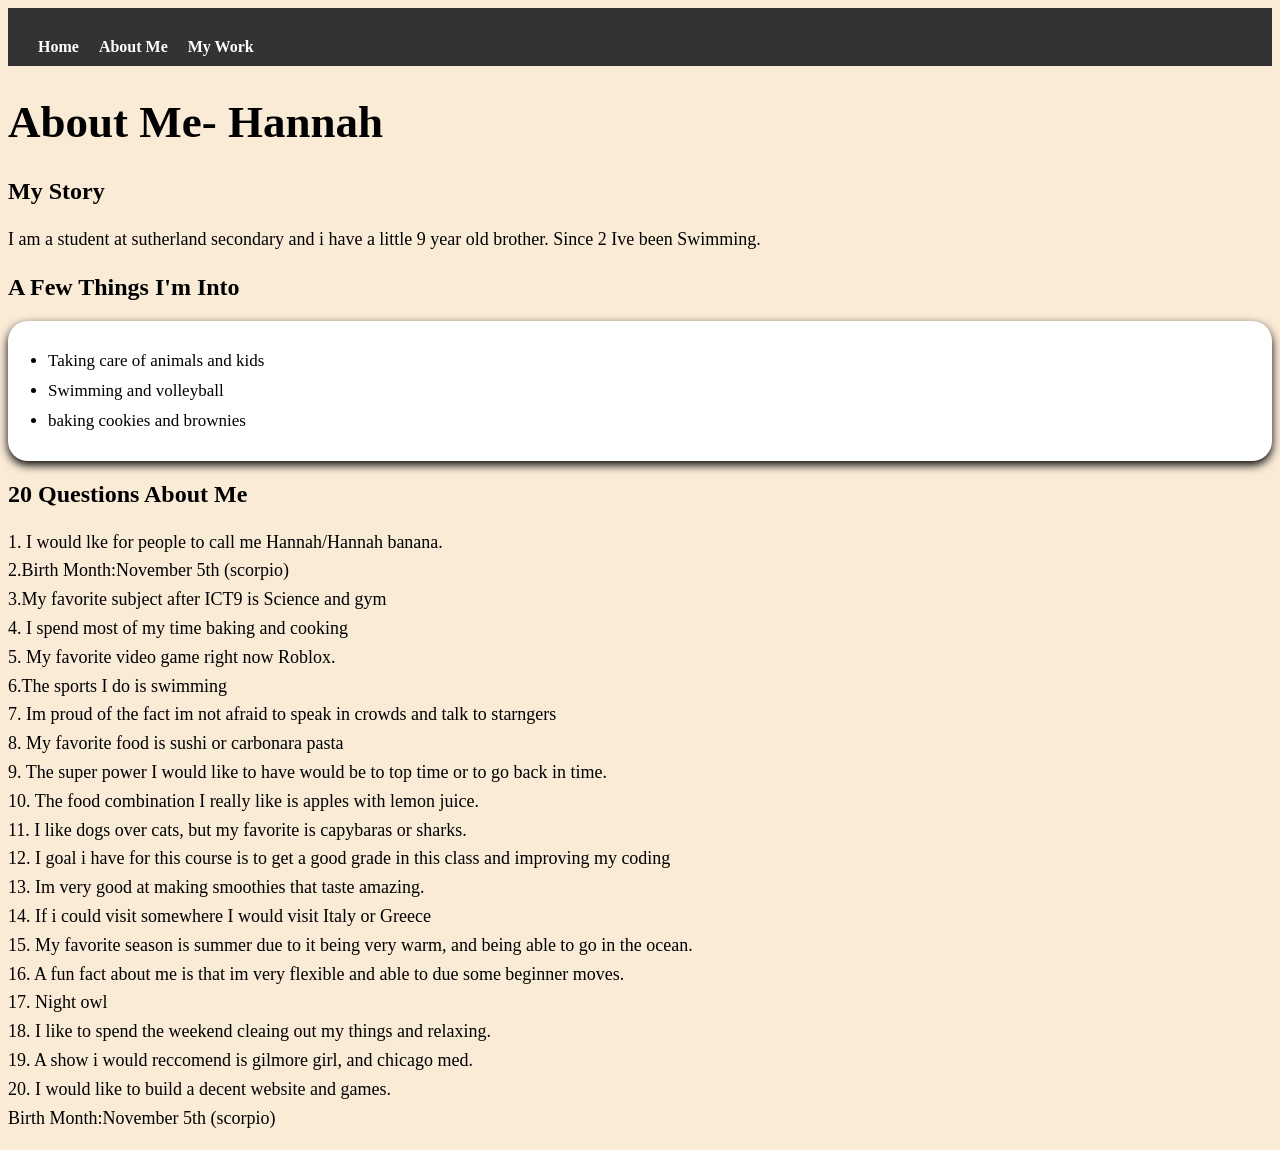
==== about.html @ 896679b2 "First version of my studio code" ====
<!DOCTYPE html>
<html lang="en">

<head>
    <meta charset="UTF-8">
    <title>About Me - Hannah</title>
    <link rel="stylesheet" href="css/style.css">
</head>

<body>

    <header>
        <nav>
            <a href="Index.HTML"</a>
        </nav>
    

  

    <!-- the rest of your content -->

</body>
</html>
 
   <nav>
  <a href="index.html">Home</a>
  <a href="about.html">About Me</a>
  <a href="work.html">My Work</a>
</nav>
    <!DOCTYPE html>
<html lang="en">
<head>
  <meta charset="UTF-8">
  <title>About me- Hannah</title>
</head>
<body>
  <h1>About Me- Hannah</h1>

  <h2>My Story</h2>
  <p>I am a student at sutherland secondary and i have a little 9 year old brother. Since 2 Ive been Swimming.</p>

  <h2>A Few Things I'm Into</h2>
  <ul>
    <li>Taking care of animals and kids</li>
    <li>Swimming and volleyball</li>
    <li>baking cookies and brownies</li>
  </ul>

  <h2>20 Questions About Me</h2>
  <p>1. I would lke for people to call me Hannah/Hannah banana.
   <br>2.Birth Month:November 5th (scorpio)
 <br>3.My favorite subject after ICT9 is Science and gym
 <br>4. I spend most of my time baking and cooking
 <br>5. My favorite video game right now Roblox. 
  <br>6.The sports I do is swimming 
   <br>7. Im proud of the fact im not afraid to speak in crowds and talk to starngers

    <br>8. My favorite food is sushi or carbonara pasta

     <br>9. The super power I would like to have would be to top time or to go back in time. 
      <br>10. The food combination I really like is apples with lemon juice.

 <br>11. I like dogs over cats, but my favorite is capybaras or sharks.
  <br>12. I goal i have for this course is to get a good grade in this class and improving my coding
   <br>13. Im very good at making smoothies that taste amazing. 
    <br>14. If i could visit somewhere I would visit Italy or Greece
     <br>15. My favorite season is summer due to it being very warm, and being able to go in the ocean.
      <br>16. A fun fact about me is that im very flexible and able to due some beginner moves.
       <br>17. Night owl 
        <br>18. I like to spend the weekend cleaing out my things and relaxing. 
         <br>19. A show i would reccomend is gilmore girl, and chicago med. 
 <br>20. I would like to build a decent website and games. 
         













    <br>Birth Month:November 5th (scorpio)
    </p>
  </p>
</body>
</html>
---- css/style.css ----
/* Main title */
h1 {
    font-size: 45px;
}
 
/* Paragraphs */
p {
    font-size: 18px;
    line-height: 1.6;
}
 
/* Lists */
ul {
    background-color: white;
    padding: 20px 40px;
    border-radius: 20px;
    box-shadow: 0 4px 10px #000000;
}
 
li {
    margin: 10px 0;
    font-size: 17px;
}
 
/* Main content */
main {
    max-width: 800px;
    margin: 30px auto;
    padding: 25px;
    background-color: #beb0b8;
    border-radius: 25px;
    box-shadow: 0 5px 15px #000000;}

body {
    background-color: antiquewhite;
}

nav {
  display: flex;
  gap: 20px;
  padding: 10px;
  background-color: #333333;
}

nav a {
  text-decoration: none;
  color: white;
  font-weight: bold;
}

nav a:hover {
  color:pink 
   
}
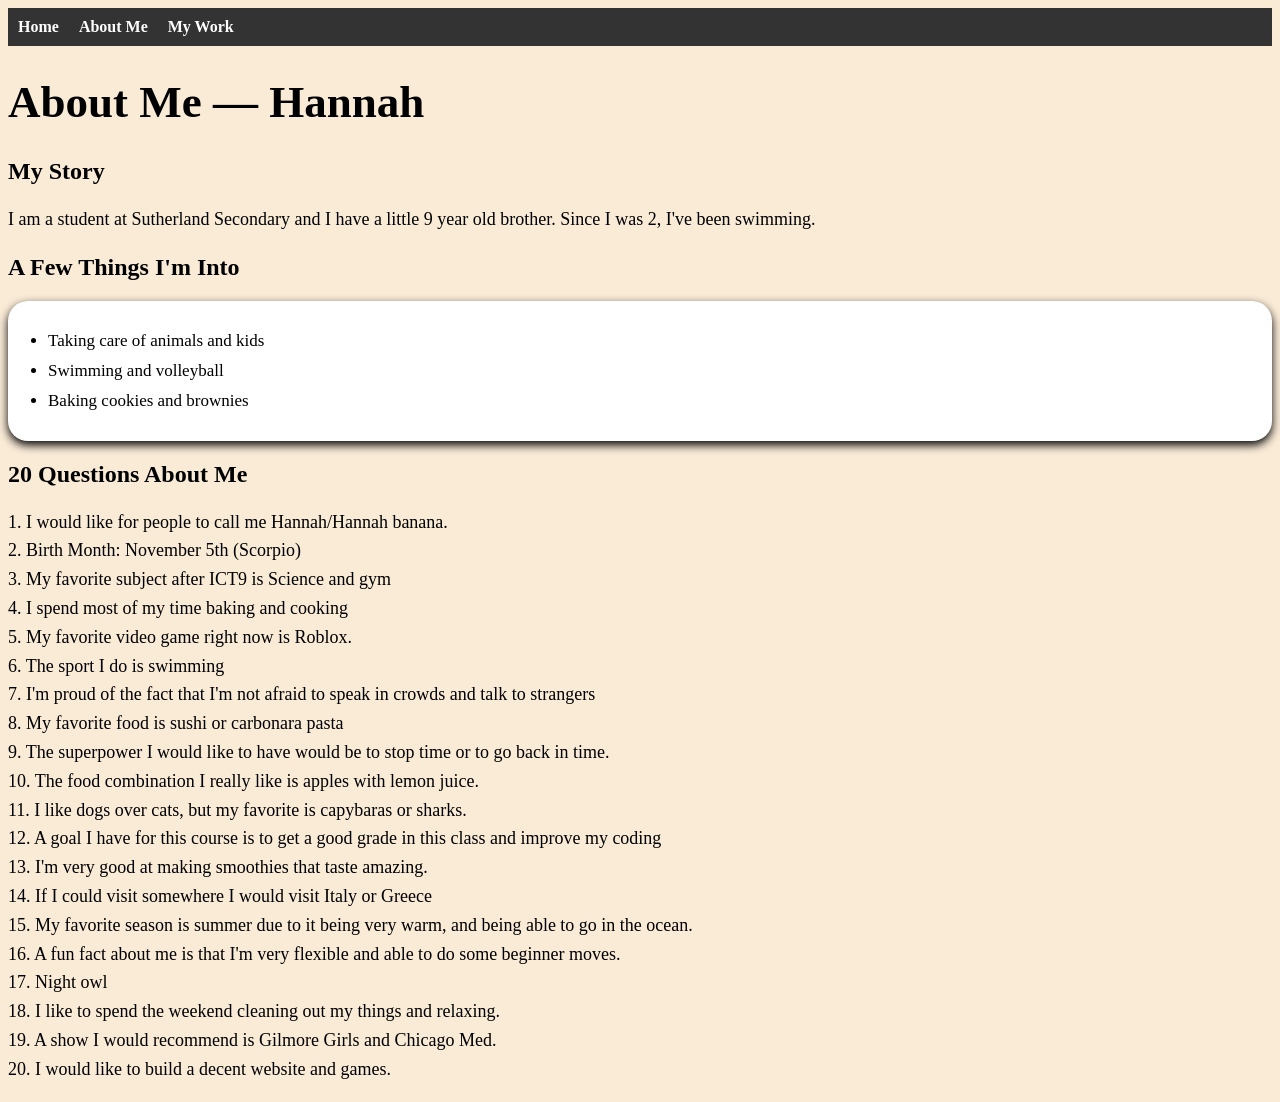
==== commit dcfa1a9e: "Fix invalid HTML and clean up all pages - Fixed empty/premature closing <html> tags on Index.html an" ====
--- a/about.html
+++ b/about.html
@@ -1,91 +1,58 @@
-  <!DOCTYPE html>
+<!DOCTYPE html>
+<!-- CHANGED: This file had two complete HTML documents nested inside each other, a broken link tag (<a href="Index.HTML"</a>), a stray navigation block outside <body>, and a placeholder comment. Rebuilt it as one valid page. All of Hannah's content is kept. -->
 <html lang="en">
-
 <head>
-    <meta charset="UTF-8">
-    <title>About Me - Hannah</title>
-    <link rel="stylesheet" href="css/style.css">
+  <meta charset="UTF-8">
+  <!-- CHANGED: There were two different titles ("About Me - Hannah" and "About me- Hannah"). Kept one. -->
+  <title>About Me — Hannah</title>
+  <link rel="stylesheet" href="css/style.css">
 </head>
 
 <body>
+  <header>
+    <nav>
+      <!-- CHANGED: Nav was broken on this page. Restored the same three links used on the other pages. -->
+      <a href="index.html">Home</a>
+      <a href="about.html">About Me</a>
+      <a href="work.html">My Work</a>
+    </nav>
+  </header>
 
-    <header>
-        <nav>
-            <a href="Index.HTML"</a>
-        </nav>
-    
-
-  
-
-    <!-- the rest of your content -->
-
-</body>
-</html>
- 
-   <nav>
-  <a href="index.html">Home</a>
-  <a href="about.html">About Me</a>
-  <a href="work.html">My Work</a>
-</nav>
-    <!DOCTYPE html>
-<html lang="en">
-<head>
-  <meta charset="UTF-8">
-  <title>About me- Hannah</title>
-</head>
-<body>
-  <h1>About Me- Hannah</h1>
+  <h1>About Me — Hannah</h1>
 
   <h2>My Story</h2>
-  <p>I am a student at sutherland secondary and i have a little 9 year old brother. Since 2 Ive been Swimming.</p>
+  <!-- CHANGED: Fixed spelling ("sutherland" to "Sutherland", "i" to "I", "Ive" to "I've"). -->
+  <p>I am a student at Sutherland Secondary and I have a little 9 year old brother. Since I was 2, I've been swimming.</p>
 
   <h2>A Few Things I'm Into</h2>
   <ul>
     <li>Taking care of animals and kids</li>
     <li>Swimming and volleyball</li>
-    <li>baking cookies and brownies</li>
+    <li>Baking cookies and brownies</li>
   </ul>
 
   <h2>20 Questions About Me</h2>
-  <p>1. I would lke for people to call me Hannah/Hannah banana.
-   <br>2.Birth Month:November 5th (scorpio)
- <br>3.My favorite subject after ICT9 is Science and gym
- <br>4. I spend most of my time baking and cooking
- <br>5. My favorite video game right now Roblox. 
-  <br>6.The sports I do is swimming 
-   <br>7. Im proud of the fact im not afraid to speak in crowds and talk to starngers
-
+  <!-- CHANGED: The original paragraph had unclosed/extra tags (</p> twice and an unclosed <p>). Rebuilt it as one paragraph. Spelling fixed in several answers, and the duplicate "Birth Month" line at the end was removed (it already appears as answer 2). -->
+  <p>1. I would like for people to call me Hannah/Hannah banana.
+    <br>2. Birth Month: November 5th (Scorpio)
+    <br>3. My favorite subject after ICT9 is Science and gym
+    <br>4. I spend most of my time baking and cooking
+    <br>5. My favorite video game right now is Roblox.
+    <br>6. The sport I do is swimming
+    <br>7. I'm proud of the fact that I'm not afraid to speak in crowds and talk to strangers
     <br>8. My favorite food is sushi or carbonara pasta
-
-     <br>9. The super power I would like to have would be to top time or to go back in time. 
-      <br>10. The food combination I really like is apples with lemon juice.
-
- <br>11. I like dogs over cats, but my favorite is capybaras or sharks.
-  <br>12. I goal i have for this course is to get a good grade in this class and improving my coding
-   <br>13. Im very good at making smoothies that taste amazing. 
-    <br>14. If i could visit somewhere I would visit Italy or Greece
-     <br>15. My favorite season is summer due to it being very warm, and being able to go in the ocean.
-      <br>16. A fun fact about me is that im very flexible and able to due some beginner moves.
-       <br>17. Night owl 
-        <br>18. I like to spend the weekend cleaing out my things and relaxing. 
-         <br>19. A show i would reccomend is gilmore girl, and chicago med. 
- <br>20. I would like to build a decent website and games. 
-         
-
-
-
-
-
-
-
-
-
-
-
-
-
-    <br>Birth Month:November 5th (scorpio)
-    </p>
+    <br>9. The superpower I would like to have would be to stop time or to go back in time.
+    <br>10. The food combination I really like is apples with lemon juice.
+    <br>11. I like dogs over cats, but my favorite is capybaras or sharks.
+    <br>12. A goal I have for this course is to get a good grade in this class and improve my coding
+    <br>13. I'm very good at making smoothies that taste amazing.
+    <br>14. If I could visit somewhere I would visit Italy or Greece
+    <br>15. My favorite season is summer due to it being very warm, and being able to go in the ocean.
+    <br>16. A fun fact about me is that I'm very flexible and able to do some beginner moves.
+    <br>17. Night owl
+    <br>18. I like to spend the weekend cleaning out my things and relaxing.
+    <br>19. A show I would recommend is Gilmore Girls and Chicago Med.
+    <br>20. I would like to build a decent website and games.
   </p>
 </body>
-</html>+</html>
--- a/css/style.css
+++ b/css/style.css
@@ -3,13 +3,13 @@
 h1 {
     font-size: 45px;
 }
- 
+
 /* Paragraphs */
 p {
     font-size: 18px;
     line-height: 1.6;
 }
- 
+
 /* Lists */
 ul {
     background-color: white;
@@ -17,12 +17,12 @@
     border-radius: 20px;
     box-shadow: 0 4px 10px #000000;
 }
- 
+
 li {
     margin: 10px 0;
     font-size: 17px;
 }
- 
+
 /* Main content */
 main {
     max-width: 800px;
@@ -49,7 +49,7 @@
   font-weight: bold;
 }
 
+/* CHANGED: Added the missing semicolon after "pink" and removed stray blank lines. */
 nav a:hover {
-  color:pink 
-   
-}+  color: pink;
+}
